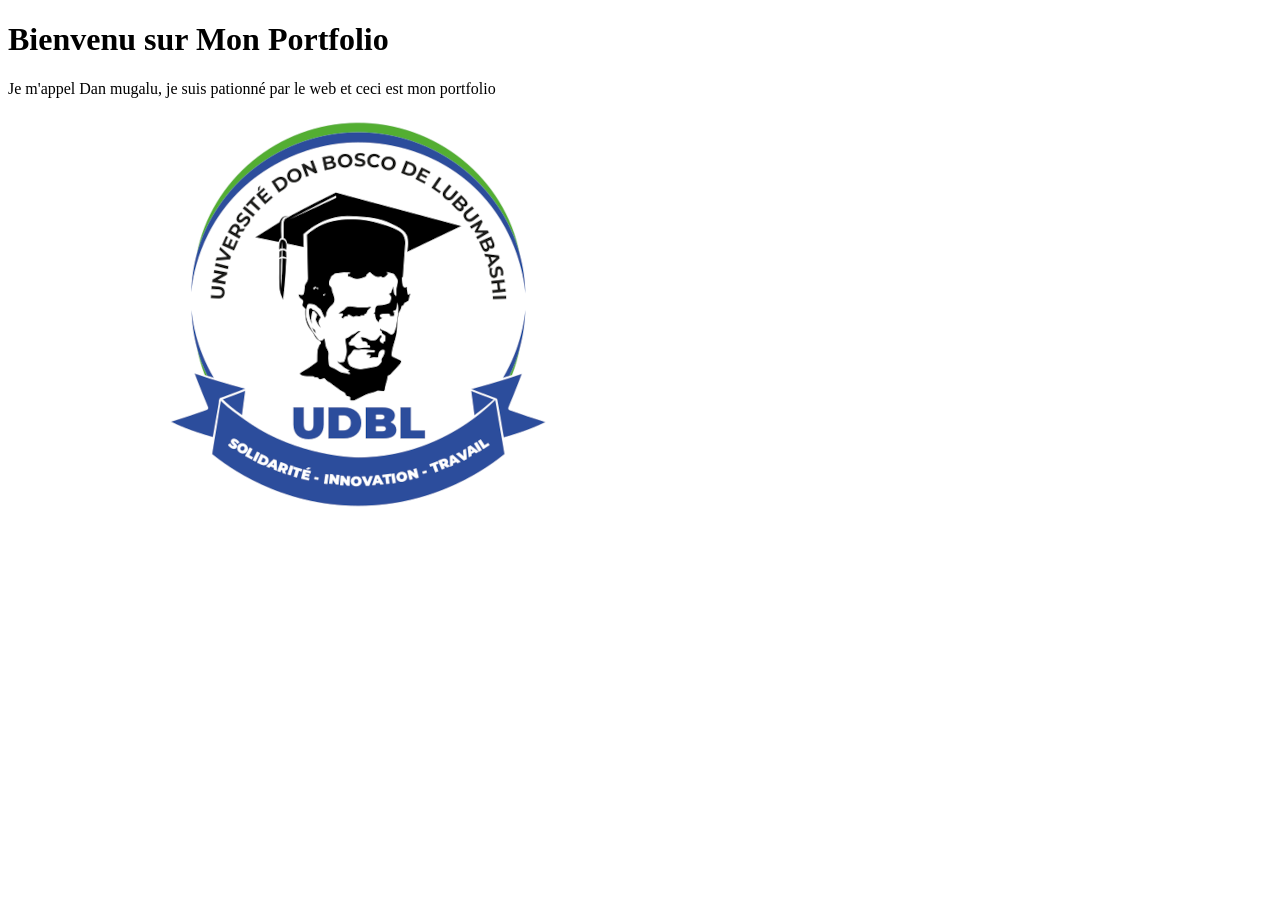
==== index.html @ 88c22d47 "initialisation du projet" ====
<!DOCTYPE html>
<html lang="en">
<head>
    <meta charset="UTF-8">
    <meta name="viewport" content="width, initial-scale=1.0">
    <title>Mon portfolio</title>
</head>
<body>
    <h1>Bienvenu sur Mon Portfolio</h1>
    <p>
        Je m'appel Dan mugalu, je suis pationné par le web
        et ceci est mon portfolio
    </p>
    <img src="Image/image.png" alt="">
</body>
</html>
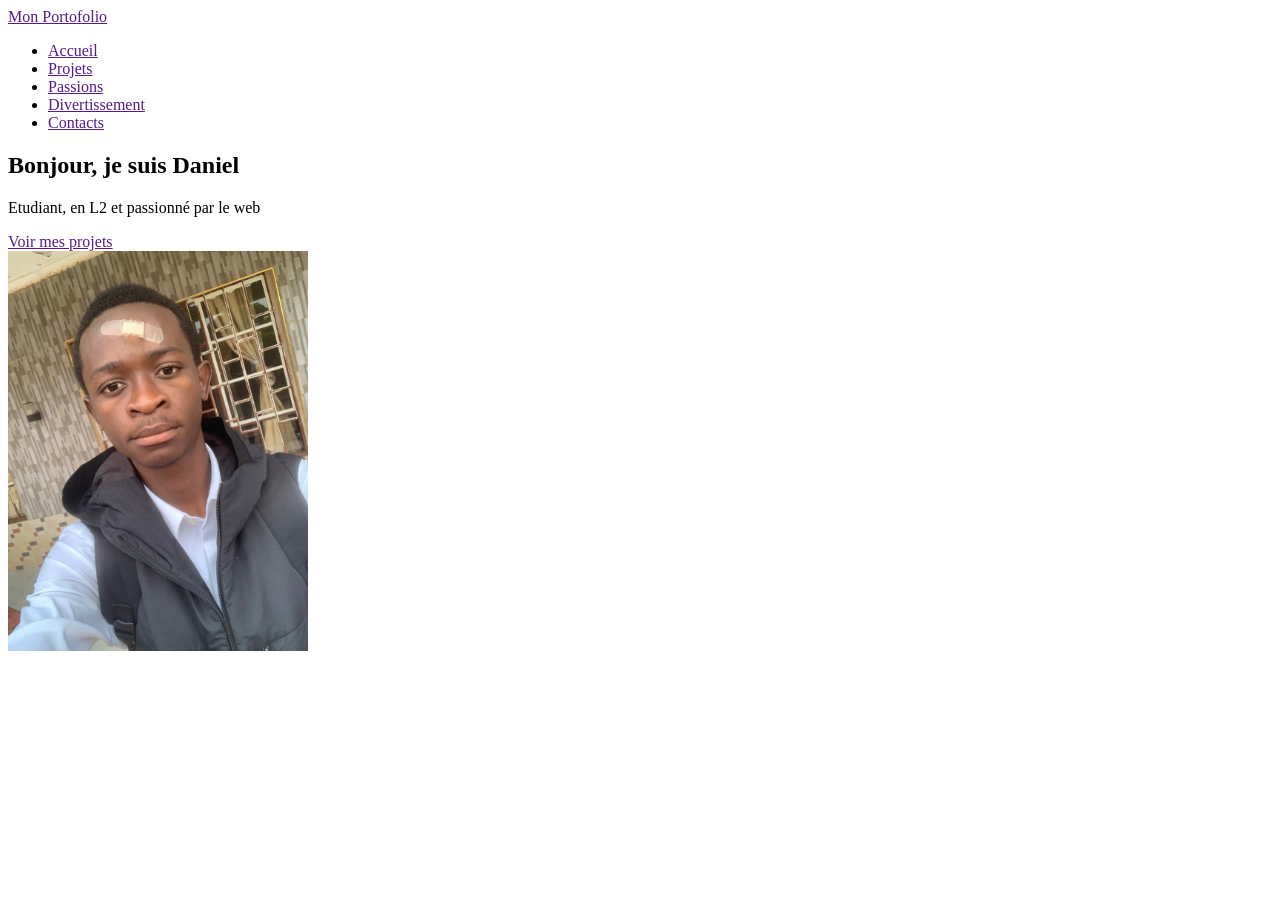
==== commit 8fbdba4f: "Création du header et de la section hero" ====
--- a/index.html
+++ b/index.html
@@ -2,15 +2,40 @@
 <html lang="en">
 <head>
     <meta charset="UTF-8">
-    <meta name="viewport" content="width, initial-scale=1.0">
-    <title>Mon portfolio</title>
+    <meta name="viewport" content="width=device-width, initial-scale=1.0">
+    <title>Mon Portofolio</title>
 </head>
 <body>
-    <h1>Bienvenu sur Mon Portfolio</h1>
-    <p>
-        Je m'appel Dan mugalu, je suis pationné par le web
-        et ceci est mon portfolio
-    </p>
-    <img src="Image/image.png" alt="">
+    <header>
+        <div>
+            <a href="">Mon Portofolio</a>
+        </div>
+        <nav>
+            <ul>
+                <li><a href="">Accueil</a></li>
+                <li><a href="">Projets</a></li>
+                <li><a href="">Passions</a></li>
+                <li><a href="">Divertissement</a></li>
+                <li><a href="">Contacts</a></li>
+            </ul>
+        </nav>
+    </header>
+    <main>
+        <section>
+            <div>
+                <h1>Bonjour, je suis Daniel</h1>
+                <p>Etudiant, en L2 et passionné par le web</p>
+                <a href="">Voir mes projets</a>
+
+            </div>
+            <div>
+                <img src="Image/daniel.jpg" alt="Daniel developpeur" width="300">
+            </div>
+        </section>
+        <section></section>
+        <section></section>
+    </main>
+    <footer></footer>
+
 </body>
 </html>
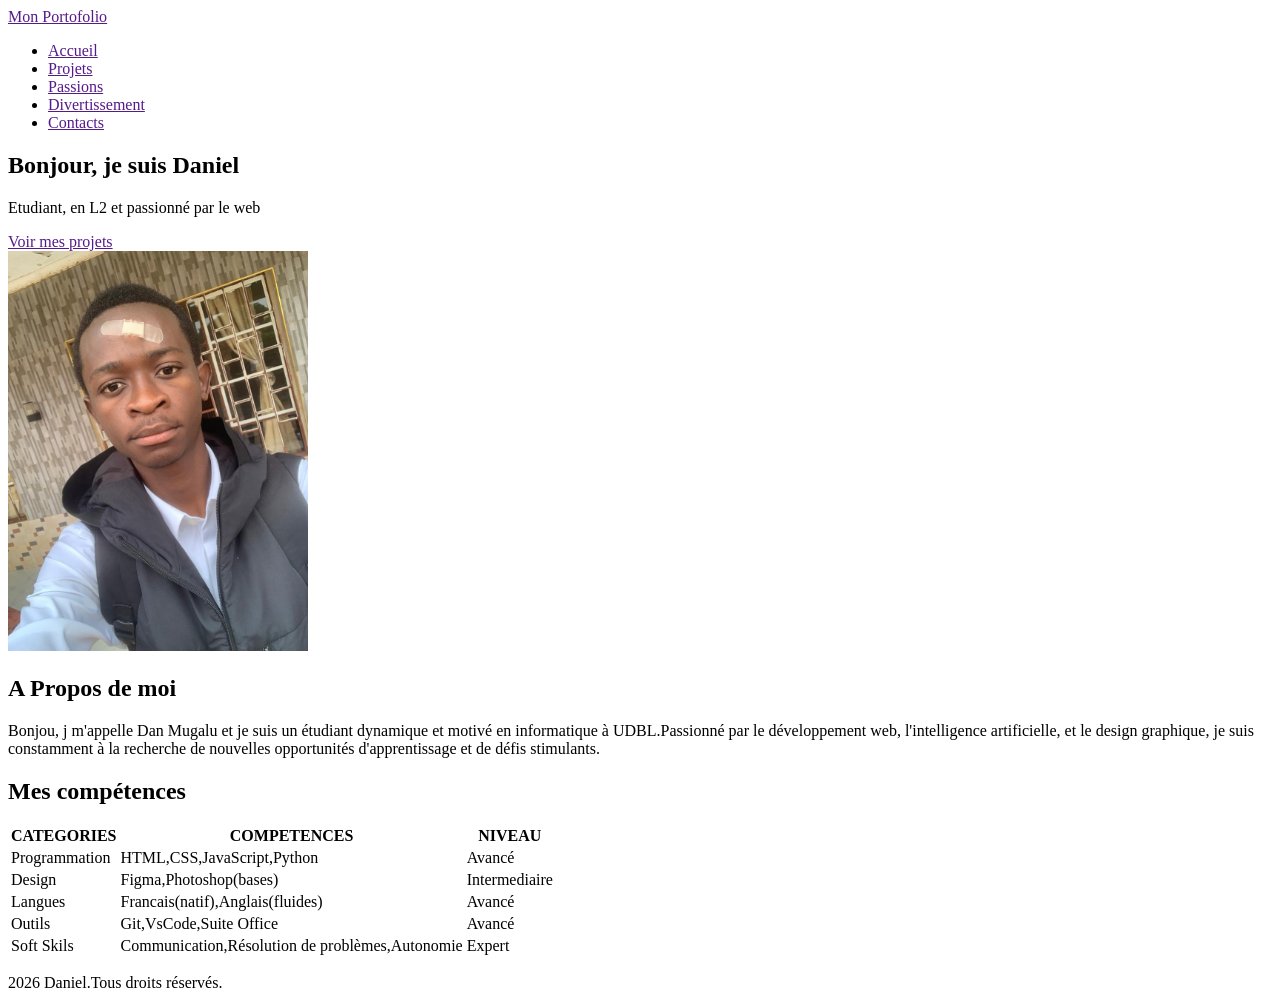
==== commit c9056b43: "Initialisation du projet" ====
--- a/index.html
+++ b/index.html
@@ -32,10 +32,54 @@
                 <img src="Image/daniel.jpg" alt="Daniel developpeur" width="300">
             </div>
         </section>
-        <section></section>
-        <section></section>
+        <section>
+            <div>
+                <h2>A Propos de moi</h2>
+            </div>
+            <div>
+                <p>
+                Bonjou, j m'appelle Dan Mugalu et je suis un étudiant dynamique et motivé en informatique
+                à UDBL.Passionné par le développement web, l'intelligence artificielle, et le design
+                graphique, je suis constamment à la recherche de nouvelles opportunités 
+                d'apprentissage et de défis stimulants.
+                </p>
+            </div>
+        </section>
+        <section>
+            <div>
+                <h2>Mes compétences</h2>
+            </div>
+            <div>
+                <table>
+                    <tr>
+                        <th>CATEGORIES</th> <th>COMPETENCES</th> <th>NIVEAU</th>
+                    </tr>
+                    <tr>
+                        <td>Programmation</td> <td>HTML,CSS,JavaScript,Python</td> <td>Avancé</td>
+                    </tr>
+                    <tr>
+                        <td>Design</td> <td>Figma,Photoshop(bases)</td> <td>Intermediaire</td>
+                    </tr>
+                    <tr>
+                        <td>Langues</td> <td>Francais(natif),Anglais(fluides)</td> <td>Avancé</td>
+                    </tr>
+                    <tr>
+                        <td>Outils</td> <td>Git,VsCode,Suite Office</td> <td>Avancé</td>
+                    </tr>
+                    <tr>
+                        <td>Soft Skils</td> <td>Communication,Résolution de problèmes,Autonomie</td> <td>Expert</td>
+                    </tr>
+                </table>
+            </div>
+        </section>
     </main>
-    <footer></footer>
+    <footer>
+        <div>
+            <p>
+                2026 Daniel.Tous droits réservés.
+            </p>
+        </div>
+    </footer>
 
 </body>
 </html>
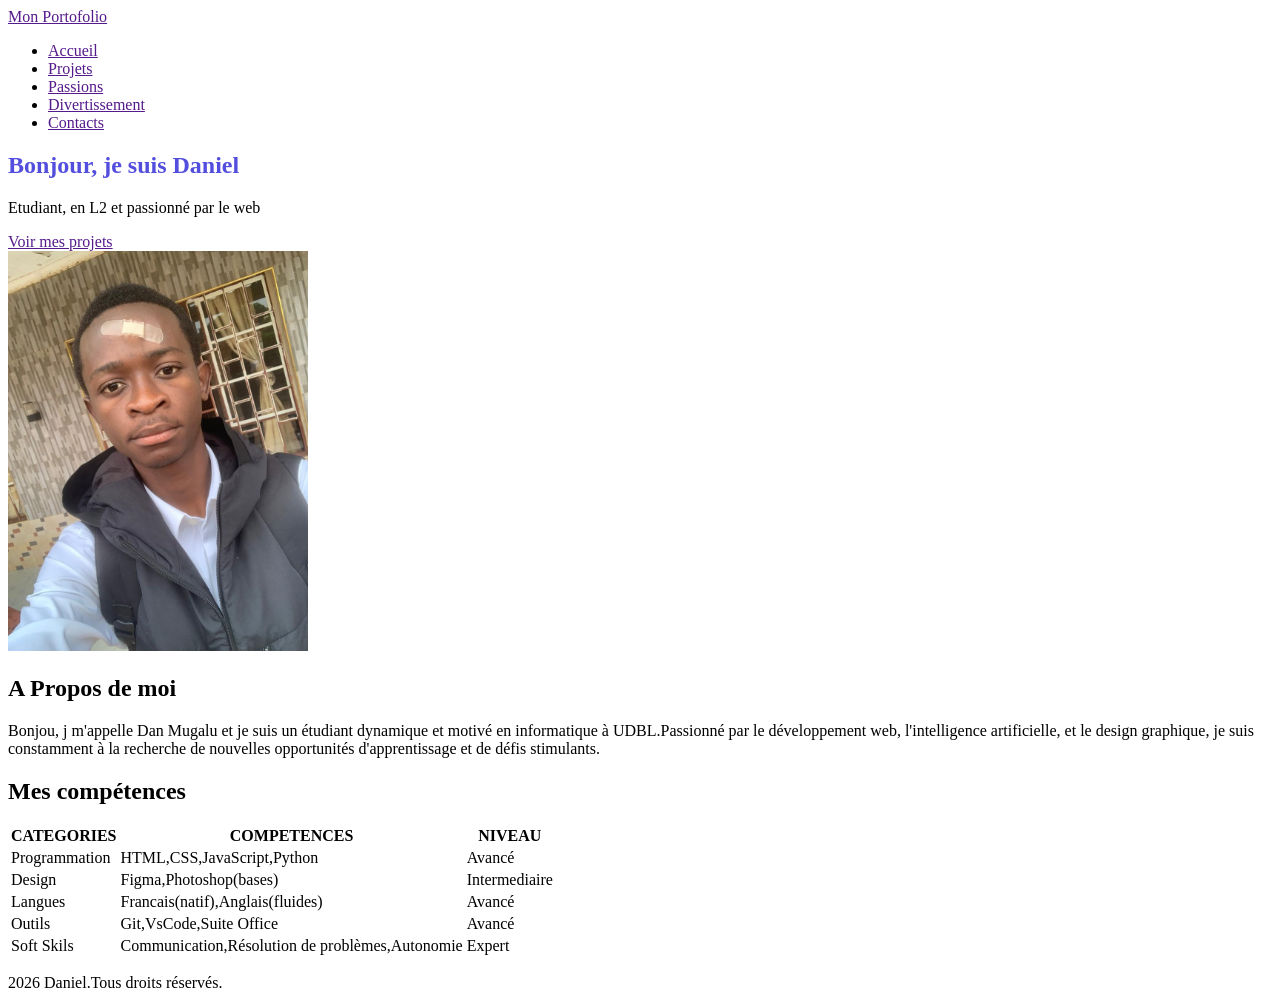
==== commit 9321b829: "Finir la maquette et initialiser le fichier style css" ====
--- a/index.html
+++ b/index.html
@@ -3,6 +3,7 @@
 <head>
     <meta charset="UTF-8">
     <meta name="viewport" content="width=device-width, initial-scale=1.0">
+    <link rel="stylesheet" href="CSS/style.css">
     <title>Mon Portofolio</title>
 </head>
 <body>
@@ -79,6 +80,9 @@
                 2026 Daniel.Tous droits réservés.
             </p>
         </div>
+        <div>
+            <a href=""></a>
+        </div>
     </footer>
 
 </body>
--- a/CSS/style.css
+++ b/CSS/style.css
@@ -0,0 +1,14 @@
+:root{
+    --violet-doux:#6C63FF;
+    --violet-fonce:#534EDD;
+    --orange-vif:#FFA725;
+    --gris-très-fonce:#333;
+    --gris-très-clair:#F8F8F8;
+    --gris-clair:#EEE;
+
+
+
+}
+h1{
+    color:var(--violet-fonce);
+}
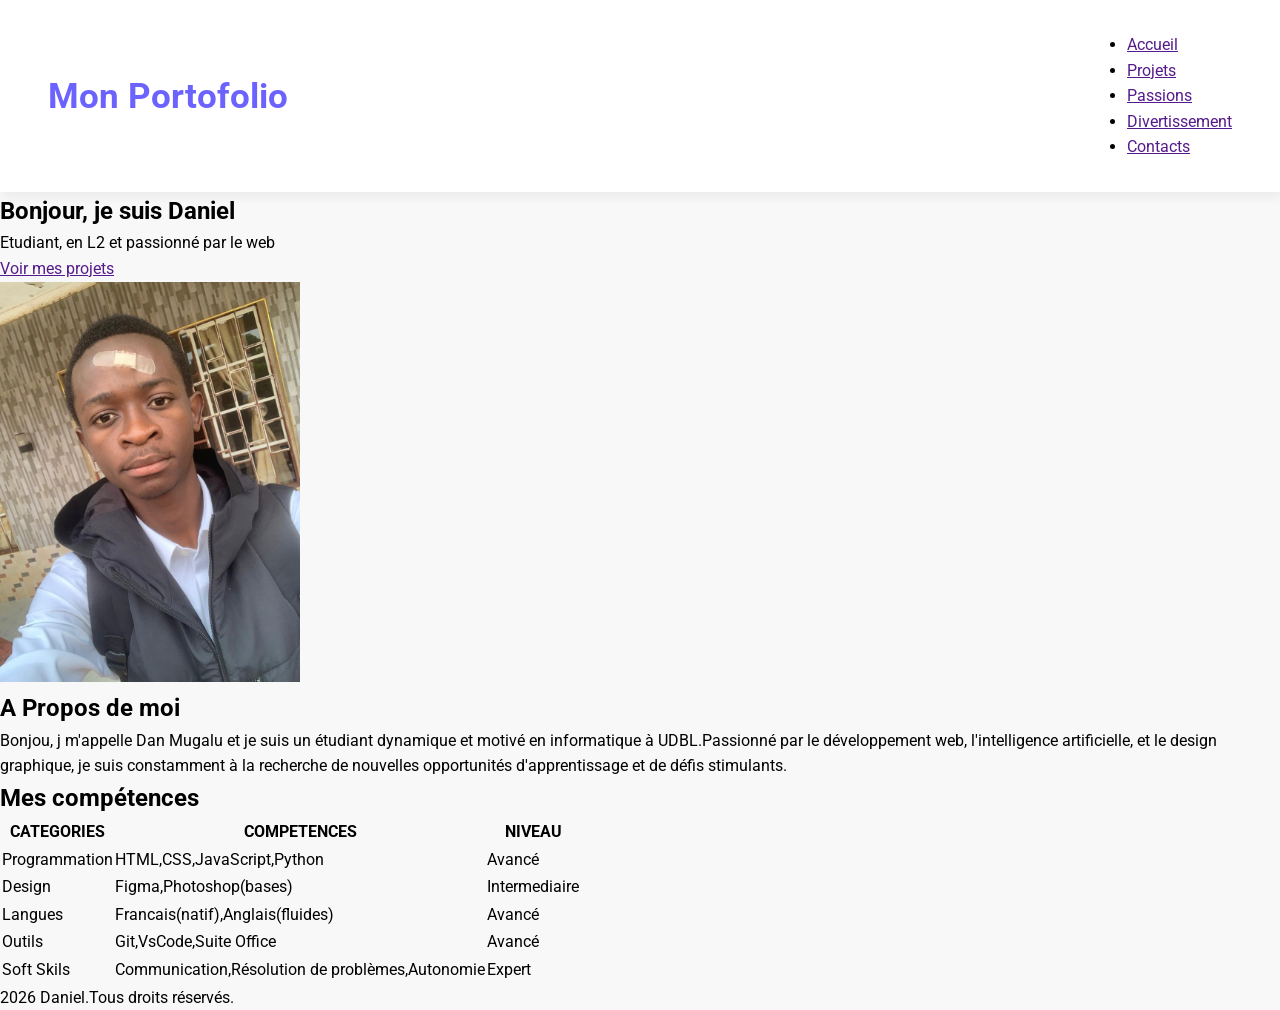
==== commit ef42065a: "Stylisation du header" ====
--- a/index.html
+++ b/index.html
@@ -4,6 +4,9 @@
     <meta charset="UTF-8">
     <meta name="viewport" content="width=device-width, initial-scale=1.0">
     <link rel="stylesheet" href="CSS/style.css">
+    <link rel="preconnect" href="https://fonts.googleapis.com">
+<link rel="preconnect" href="https://fonts.gstatic.com" crossorigin>
+<link href="https://fonts.googleapis.com/css2?family=Roboto:ital,wght@0,100..900;1,100..900&display=swap" rel="stylesheet">
     <title>Mon Portofolio</title>
 </head>
 <body>
--- a/CSS/style.css
+++ b/CSS/style.css
@@ -9,6 +9,35 @@
 
 
 }
-h1{
-    color:var(--violet-fonce);
-}+    *
+{
+    margin:0;
+    padding:0;
+    box-sizing: border-box;
+}
+
+body {
+    background-color: var(--gris-très-clair);
+    font-family: Roboto,sans-serif;
+    line-height: 1.6;
+
+}
+
+header{
+    background-color: white;
+    box-shadow: 2px 6px 10px rgba(0, 0, 0, 0.05);
+    position: sticky;
+    top: 0;
+    z-index: 100;
+    display: flex;
+    justify-content: space-between;
+    align-items: center;
+    padding: 2rem 3rem ;
+
+}
+header div a {
+    text-decoration: none;
+    font-size: 2.2rem;
+    font-weight: bold;
+    color: var(--violet-doux);
+}
